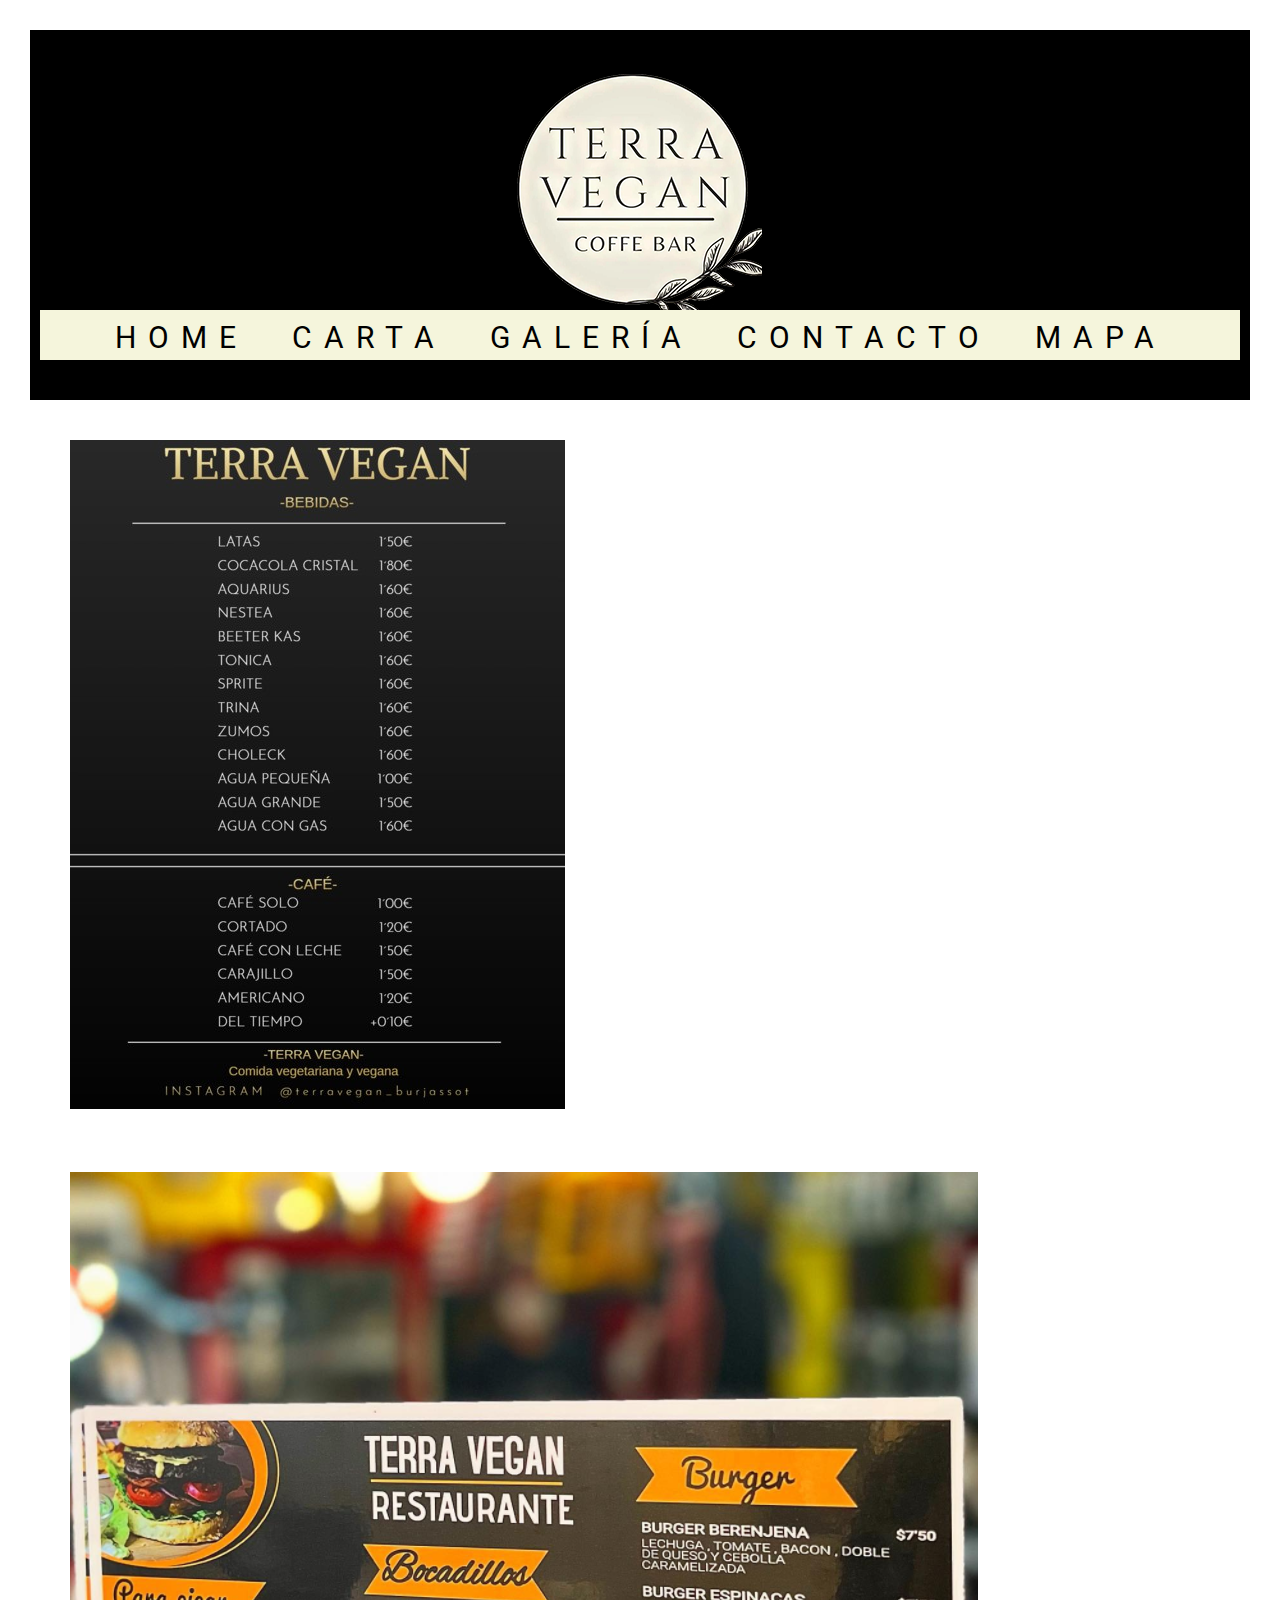
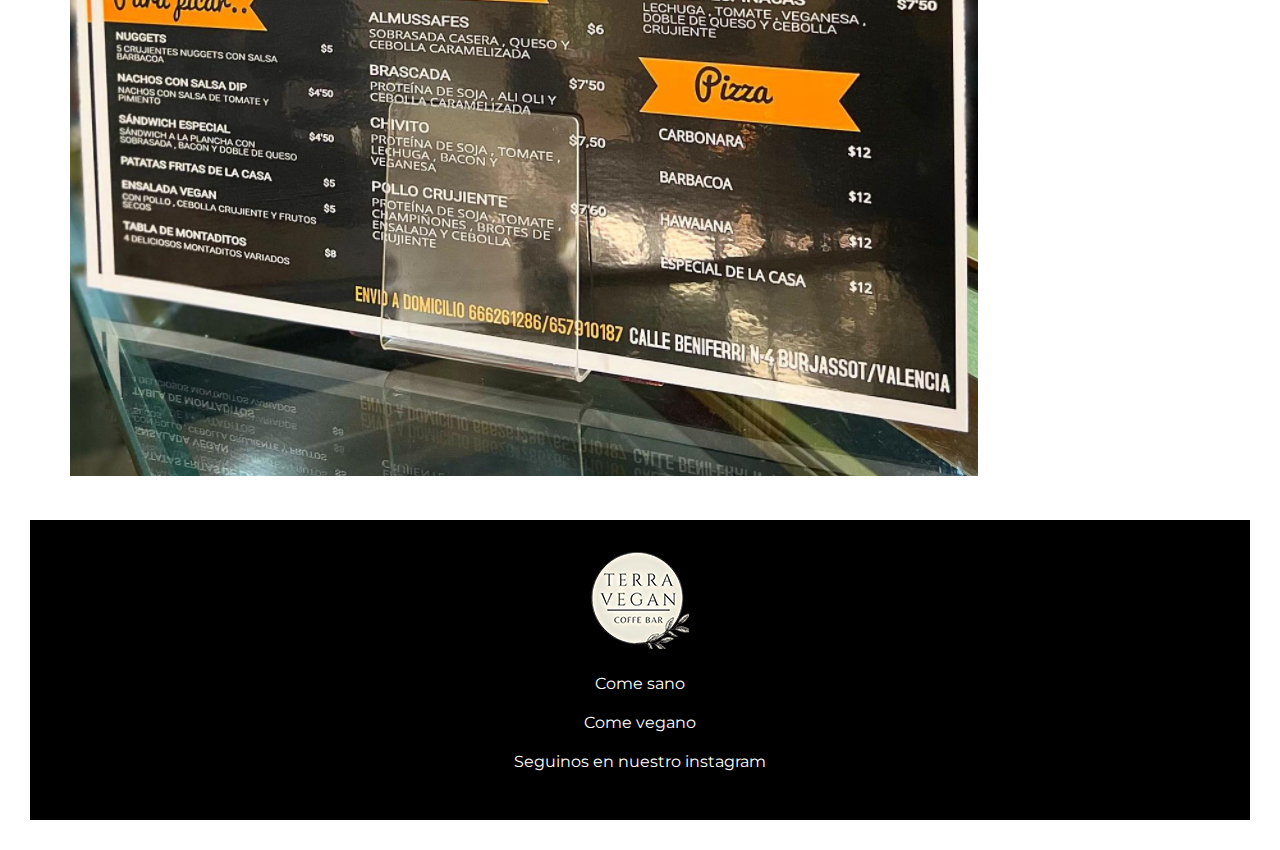
==== pages/carta.html @ bc42bf84 "creo mi primer repositorio" ====
<!DOCTYPE html>
<html lang="es">
<head>
	<meta charset="UTF-8">
	<meta name="viewport" content="width=device-width, initial-scale=1.0">
	<title>TerraVegan</title>
	<link rel="stylesheet" href="https://cdnjs.cloudflare.com/ajax/libs/font-awesome/6.1.1/css/all.min.css" integrity="sha512-KfkfwYDsLkIlwQp6LFnl8zNdLGxu9YAA1QvwINks4PhcElQSvqcyVLLD9aMhXd13uQjoXtEKNosOWaZqXgel0g==" crossorigin="anonymous" referrerpolicy="no-referrer">
  <style>
@import url('https://fonts.googleapis.com/css2?family=Montserrat:wght@100;300;800;900&family=Roboto:wght@100;300;500;900&display=swap');
</style>
<link rel="stylesheet" href="..//estilos.css">
</head>
<body>
	<div class="padre">
    <header class="header">
      <div class="logo">
        <a href="../index.html"><img src="../img/tvl.png" alt="TerraVegan"></a>
      </div>
      
        <nav class="nav">
          <ul>
              <li><a href="../index.html">home</a></li>
		      <li><a href="./carta.html">carta</a></li>
		      <li><a href="../pages/galeria.html">galería</a></li>
		      <li><a href="../pages/contacto.html">contacto</a></li>
		      <li><a href="../pages/mapa.html">mapa</a></li>
          </ul>
        </nav>
      
    </header>

	<main>
		<div class="conteiner2">
		<div><img class="imgmain" src="../img/carta1.jpg" alt="carta"></div><br>
		<div><img class="imgmain" src="../img/tv9.png" alt="carta"></div>
	    </div>
	</main>

	 <footer class="footer">
    <nav class="pie">
      <a><img src="../img/tvlm.png" alt="desarrollo web"></a>
      <p>Come sano</p>
      <p>Come vegano</p>
      <p>Seguinos en nuestro instagram</p>
      <a href="https://www.instagram.com/terravegan_burjassot/" target="_blank"><i class="fa-brands fa-instagram"></i></a>
    </nav>
  </footer>
  </div>
</body>
</html>
---- estilos.css ----
*{
  margin: 0px;
  padding: 10px;
  box-sizing: border-box;
}

body{
  font-family: Montserrat, sans-serif;
}

.padre{
  display: flex;
  flex-flow: column nowrap;
}

    .header{
      background: black;
      display: flex;
      flex-flow: column nowrap;
      height: 370px;
    }
        .logo{
          height: 270px;
          display: flex;
          justify-content: center;
        }

    .nav{
      background: beige;
      font-family: Roboto, sans-serif;
      display: flex;
      justify-content: center;
      align-items: center;
      height: 50px;
      padding-top: 15px;
    }

    .nav ul{
      list-style: none;
    }
    .nav ul li{
      display: inline-block;
    }
    .nav a{
      text-decoration: none;
      color: black;
      font-size: 30px;
      text-transform: uppercase;
      letter-spacing: 12px;
    }
    .nav a:hover{
      color: orange;
    }

    h1{
      background: white;
      margin-left: 0;
      padding-left: 0;
      text-align: center;
    }

    h2{
      text-align: center;
    }

    .section{
      background: black;
      display: flex;
    }

        .articulos{
          flex: 100%;
          display: flex;
          flex-flow: row;
        }

            .article{
              background: white;
              flex: 1 1 100%;
              transition: all 500ms ease;
            }

               .imghome{
                cursor: pointer;
                height: 500px;
                border-radius: 20px;
                box-shadow: 1px 10px 15px rgba(0, 0, 0, 0.50);
                transition: all 500ms ease;
               }
                  .imghome:hover{
                    transform: scale(1.2);
                  }

    .section2{
      background: black;
      display: flex;
    }

        .articulos2{
              flex: 100%;
              display: flex;
              flex-flow: row;
            }

                .article2{
                  background: white;
                  display: flex;
                  justify-content: center;
                  flex: 1;
                  transition: all 500ms ease;
                }

                .imghome2{
                 cursor: pointer;
                 height: 500px;
                 width: 400px;
                 border-radius: 20px;
                 border-radius: 20px;
                 box-shadow: 1px 10px 15px rgba(0, 0, 0, 0.50);
                 transition: all 500ms ease;
                }

                   .imghome2:hover{
                     transform: scale(1.2);
                   }

    .footer{
      background: black;
      display: flex;
      justify-content: center;
      color: white;
      font-family: Montserrat, sans-serif;
      width: 100%;
      text-align: center;
    }

    .footer i{
      color: white;
    }
    .footer i:hover{
      color: orange;
    }

      .pie{
        width: 300px;
      }

  /*GALERIA*/

.galeria{
  min-height: 1600px;
  width: 100%;
  background-color: limegreen;
  display: grid;
  grid-template-columns: repeat(4, 1fr);
}




@media all and (max-width: 545px){
  .articulos{
    flex-direction: column;
    flex-flow: column;
  }

  .nav{
    flex-direction: column;
    flex-flow: column;
  }
}

@media all and (max-width: 800px){
  .articulos{
    flex-direction: column;
    flex-flow: column;
  }

  .nav{
    flex-direction: column;
    flex-flow: column;
  }
}
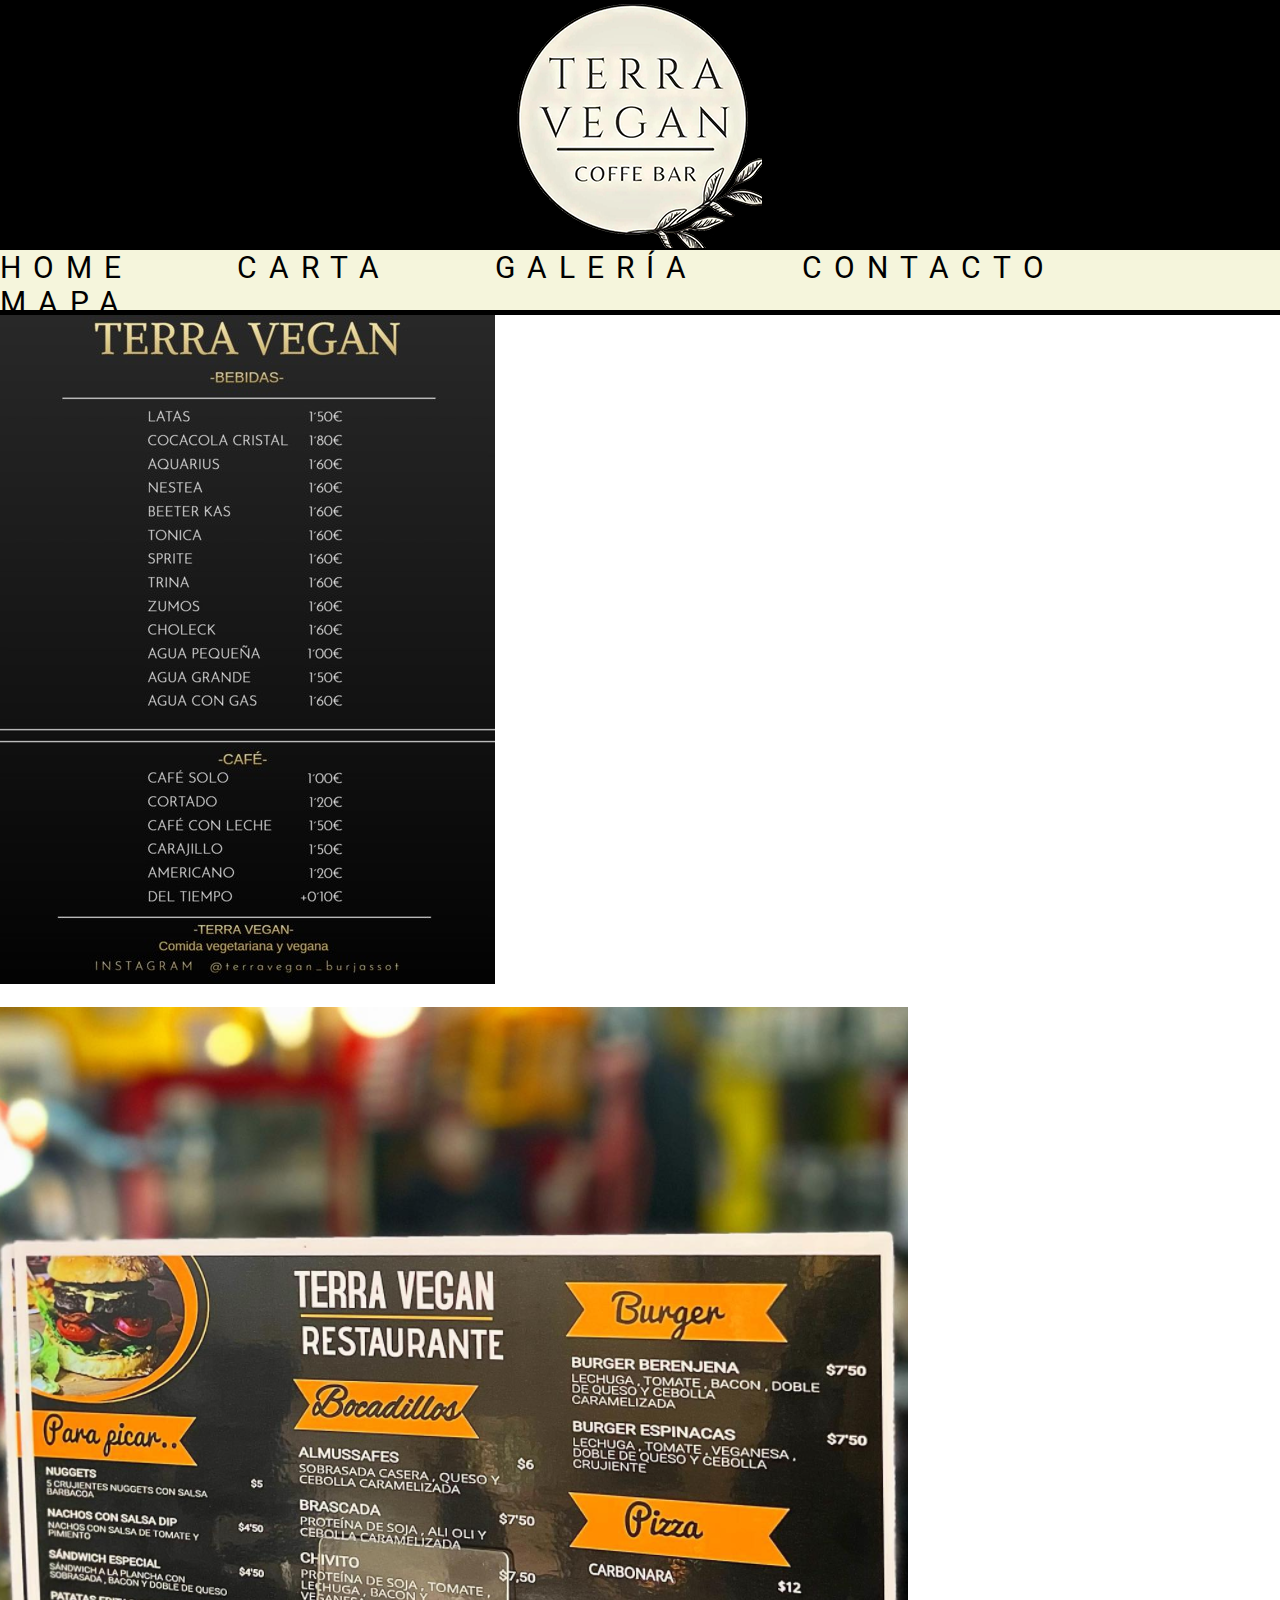
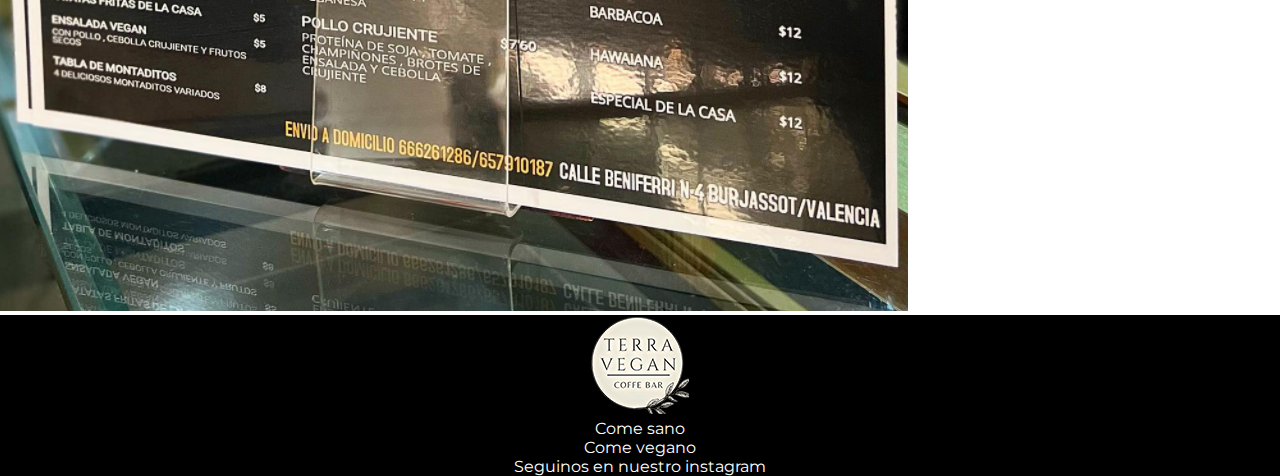
==== commit 55d3b47d: "Restaurante-Guacci" ====
--- a/pages/carta.html
+++ b/pages/carta.html
@@ -17,13 +17,13 @@
         <a href="../index.html"><img src="../img/tvl.png" alt="TerraVegan"></a>
       </div>
       
-        <nav class="nav">
+        <nav class="nav conteiner-fluid row">
           <ul>
               <li><a href="../index.html">home</a></li>
-		      <li><a href="./carta.html">carta</a></li>
-		      <li><a href="../pages/galeria.html">galería</a></li>
-		      <li><a href="../pages/contacto.html">contacto</a></li>
-		      <li><a href="../pages/mapa.html">mapa</a></li>
+		      <li><a class="col-xs-1 col-sm-1 col-md-5 col-lg-5" href="./carta.html">carta</a></li>
+		      <li><a class="col-xs-1 col-sm-1 col-md-5 col-lg-5" href="../pages/galeria.html">galería</a></li>
+		      <li><a class="col-xs-1 col-sm-1 col-md-5 col-lg-5" href="../pages/contacto.html">contacto</a></li>
+		      <li><a class="col-xs-1 col-sm-1 col-md-5 col-lg-5" href="../pages/mapa.html">mapa</a></li>
           </ul>
         </nav>
       
--- a/estilos.css
+++ b/estilos.css
@@ -1,6 +1,8 @@
+@import url('https://fonts.googleapis.com/css2?family=Montserrat:wght@100;300;800;900&family=Roboto:wght@100;300;500;900&display=swap');
+
 *{
   margin: 0px;
-  padding: 10px;
+  padding: 0px;
   box-sizing: border-box;
 }
 
@@ -17,10 +19,10 @@
       background: black;
       display: flex;
       flex-flow: column nowrap;
-      height: 370px;
+      height: 315px;
     }
         .logo{
-          height: 270px;
+          height: 250px;
           display: flex;
           justify-content: center;
         }
@@ -31,8 +33,9 @@
       display: flex;
       justify-content: center;
       align-items: center;
-      height: 50px;
-      padding-top: 15px;
+      height: 60px;
+      padding-top: 10px;
+      letter-spacing: 100px;
     }
 
     .nav ul{
@@ -66,6 +69,7 @@
     .section{
       background: black;
       display: flex;
+      height: 100%;
     }
 
         .articulos{
@@ -82,7 +86,7 @@
 
                .imghome{
                 cursor: pointer;
-                height: 500px;
+                height: 595px;
                 border-radius: 20px;
                 box-shadow: 1px 10px 15px rgba(0, 0, 0, 0.50);
                 transition: all 500ms ease;
@@ -157,7 +161,7 @@
 
 
 
-
+/*
 @media all and (max-width: 545px){
   .articulos{
     flex-direction: column;
@@ -180,4 +184,4 @@
     flex-direction: column;
     flex-flow: column;
   }
-}+}*/